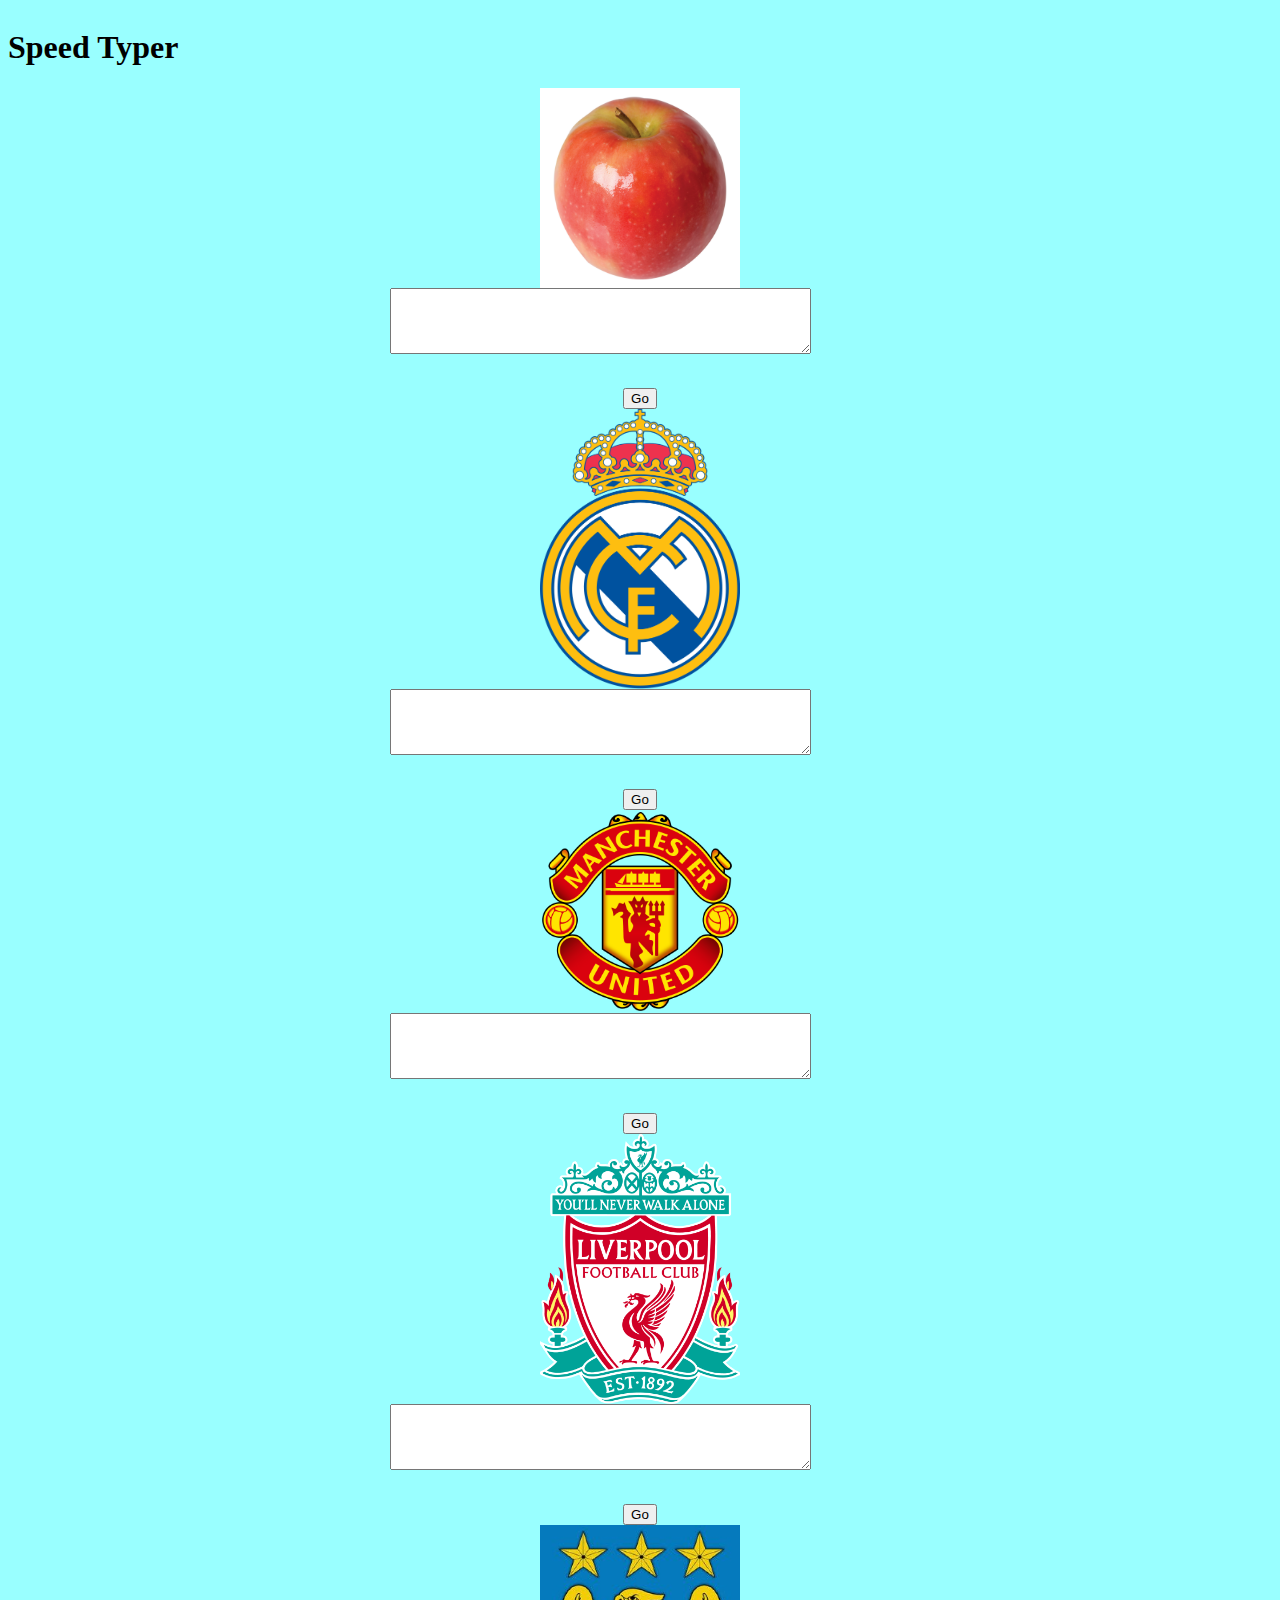
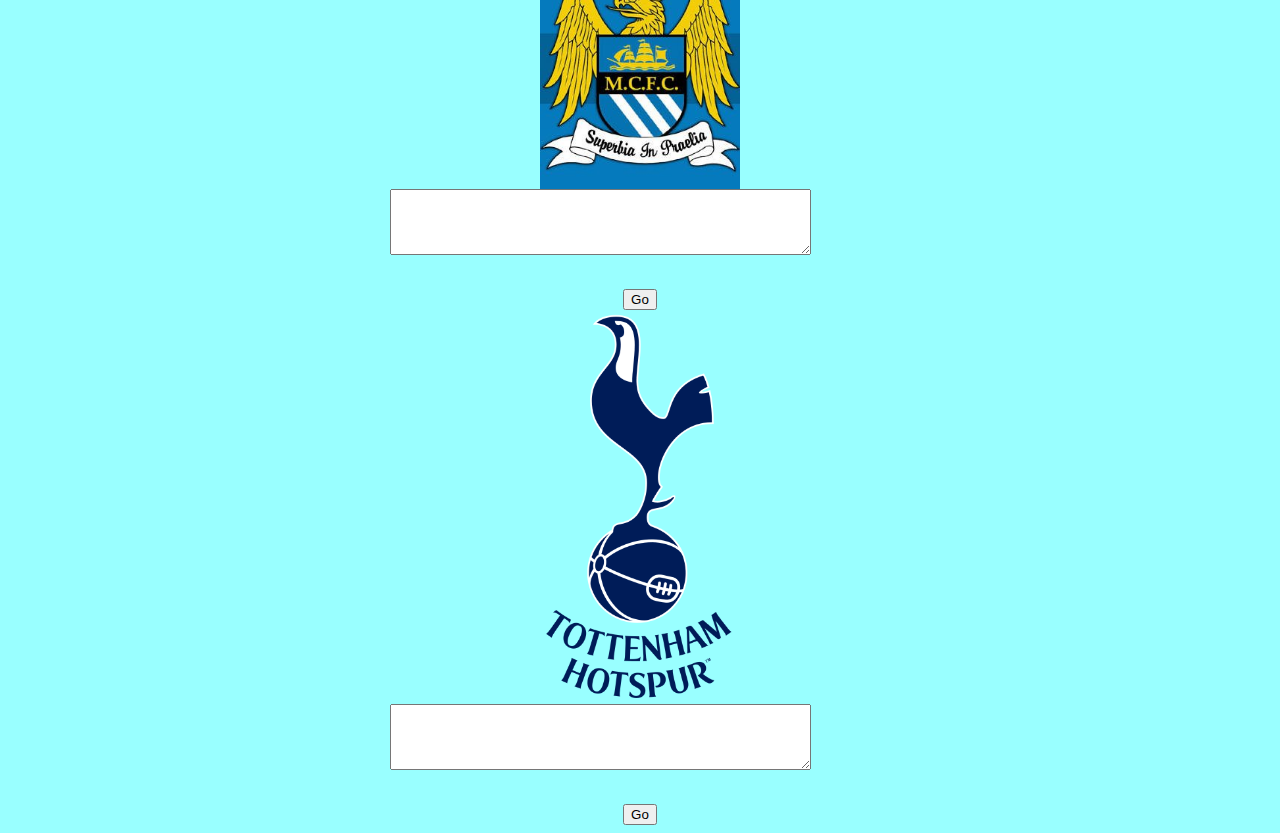
==== start.html @ 935c71cd "init" ====
<html>
<head>
	<title>Speed Typer</title>
	<link rel="stylesheet" type="text/css" href="css/main.css">
	<script src="js/jquery.js"></script>
	<script src="js/main.js"></script>
</head>
<body>
	<div data-role="header" style="overflow:hidden;">
	<h1>Speed Typer</h1>
	<div id="timer"></div>
	<center><img src="images/apple.jpeg" width="200" length="100" alt="Apple"></center>
	<div class="word_style"><textarea rows="4" cols="50" id="answer0"></textarea></div>
</textarea>
	<center><button onClick="checkAnswer(0)">Go</button></center>

	<center><img src="images/madrid.jpeg" width="200" length="100" alt="Madrid"></center>
	<div class="word_style"><textarea rows="4" cols="50" id="answer1"></textarea></div>
</textarea>
	<center><button onClick="checkAnswer(1)">Go</button></center>

	<center><img src="images/manu.jpeg" width="200" length="100" alt="Manchester Utd"></center>
	<div class="word_style"><textarea rows="4" cols="50" id="answer2"></textarea></div>
</textarea>
	<center><button onClick="checkAnswer(2)">Go</button></center>

	<center><img src="images/liverpool.jpeg" width="200" length="100" alt="Liverpool FC"></center>
	<div class="word_style"><textarea rows="4" cols="50" id="answer3"></textarea></div>
</textarea>
	<center><button onClick="checkAnswer(3)">Go</button></center>

	<center><img src="images/mcfc.jpeg" width="200" length="100" alt="Manchester City"></center>
	<div class="word_style"><textarea rows="4" cols="50" id="answer4"></textarea></div>
</textarea>
	<center><button onClick="checkAnswer(4)">Go</button></center>

	<center><img src="images/spurs.jpeg" width="200" length="100" alt="Tottenham Hotspur"></center>
	<div class="word_style"><textarea rows="4" cols="50" id="answer5"></textarea></div>
</textarea>
	<center><button onClick="checkAnswer(5)">Go</button></center>
</body>
</html>
---- css/main.css ----
body { background-color: #99FFFF;
 }

.word_display {
	width:500px;
	height:100px;
	border:1px solid #000;
	margin: 0 auto;
}


.word_style {
	width:500px;
	height:100px;
	margin: 0 auto;
}
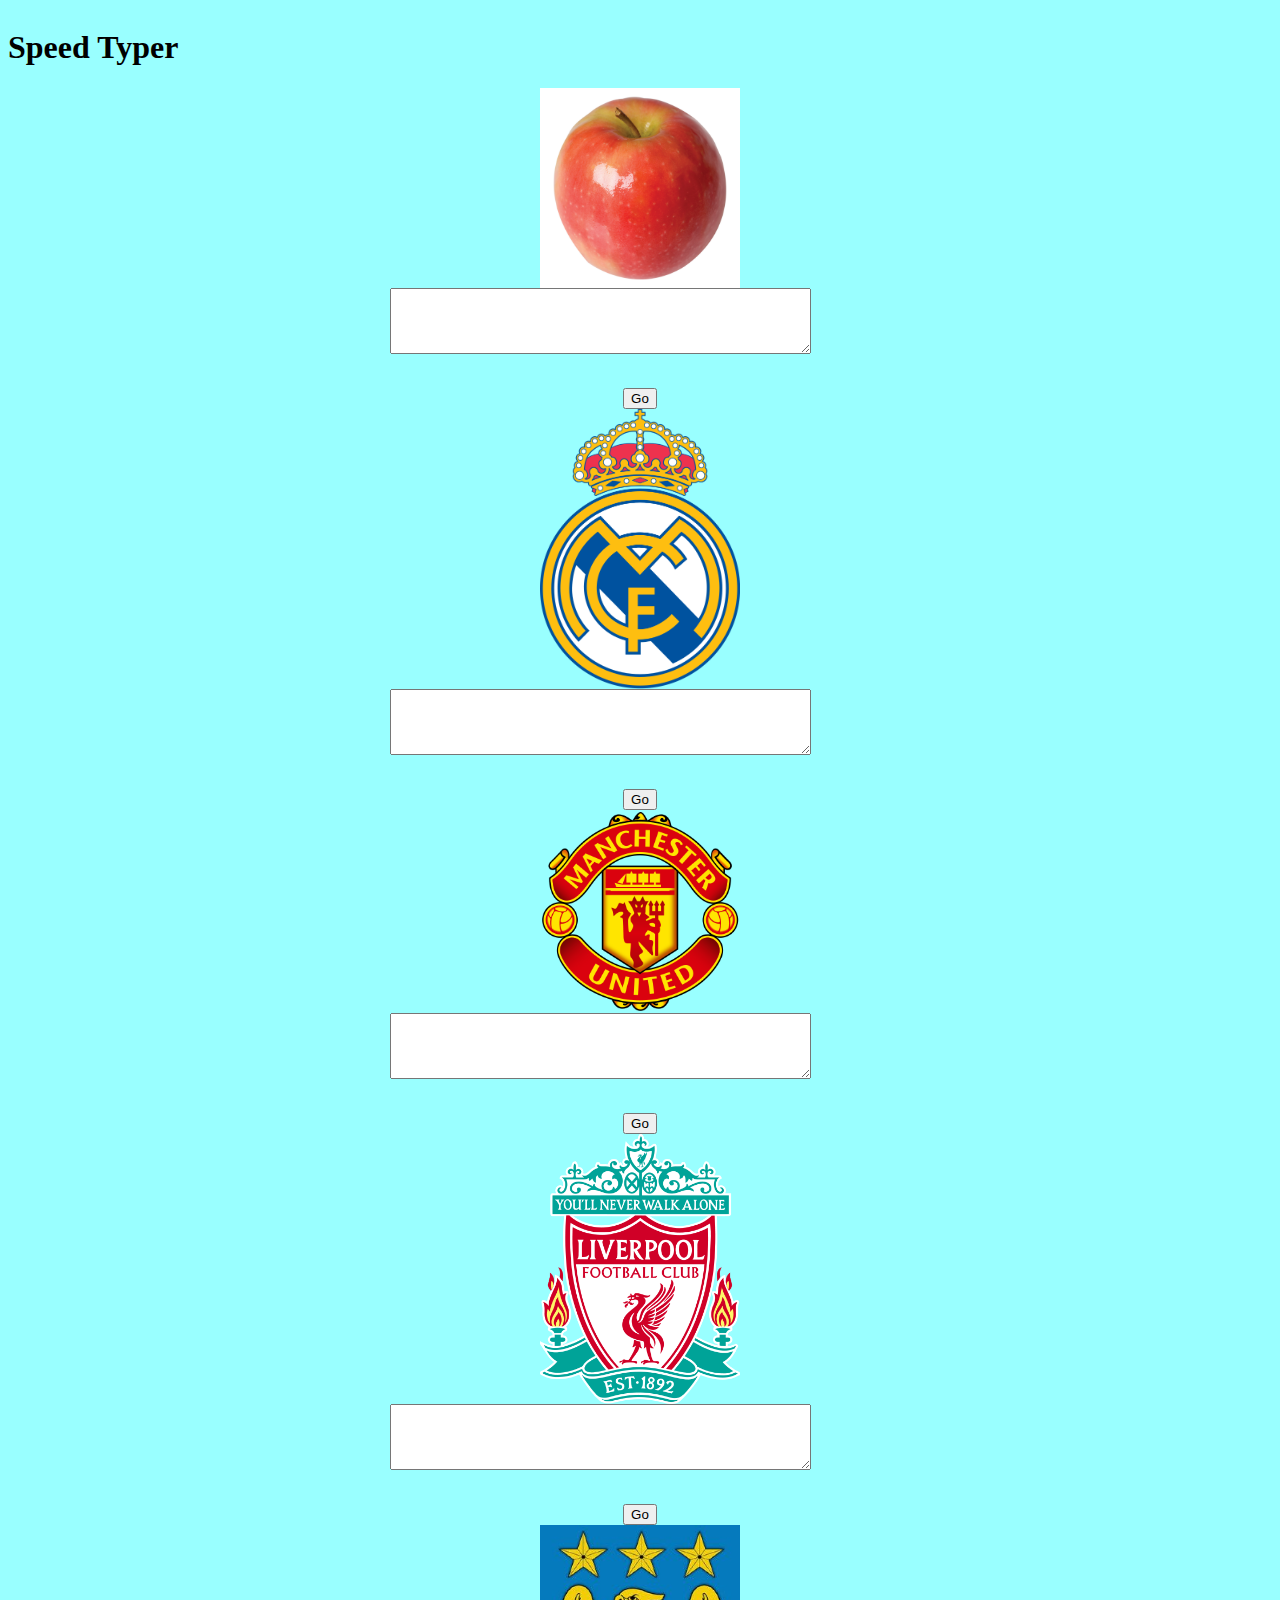
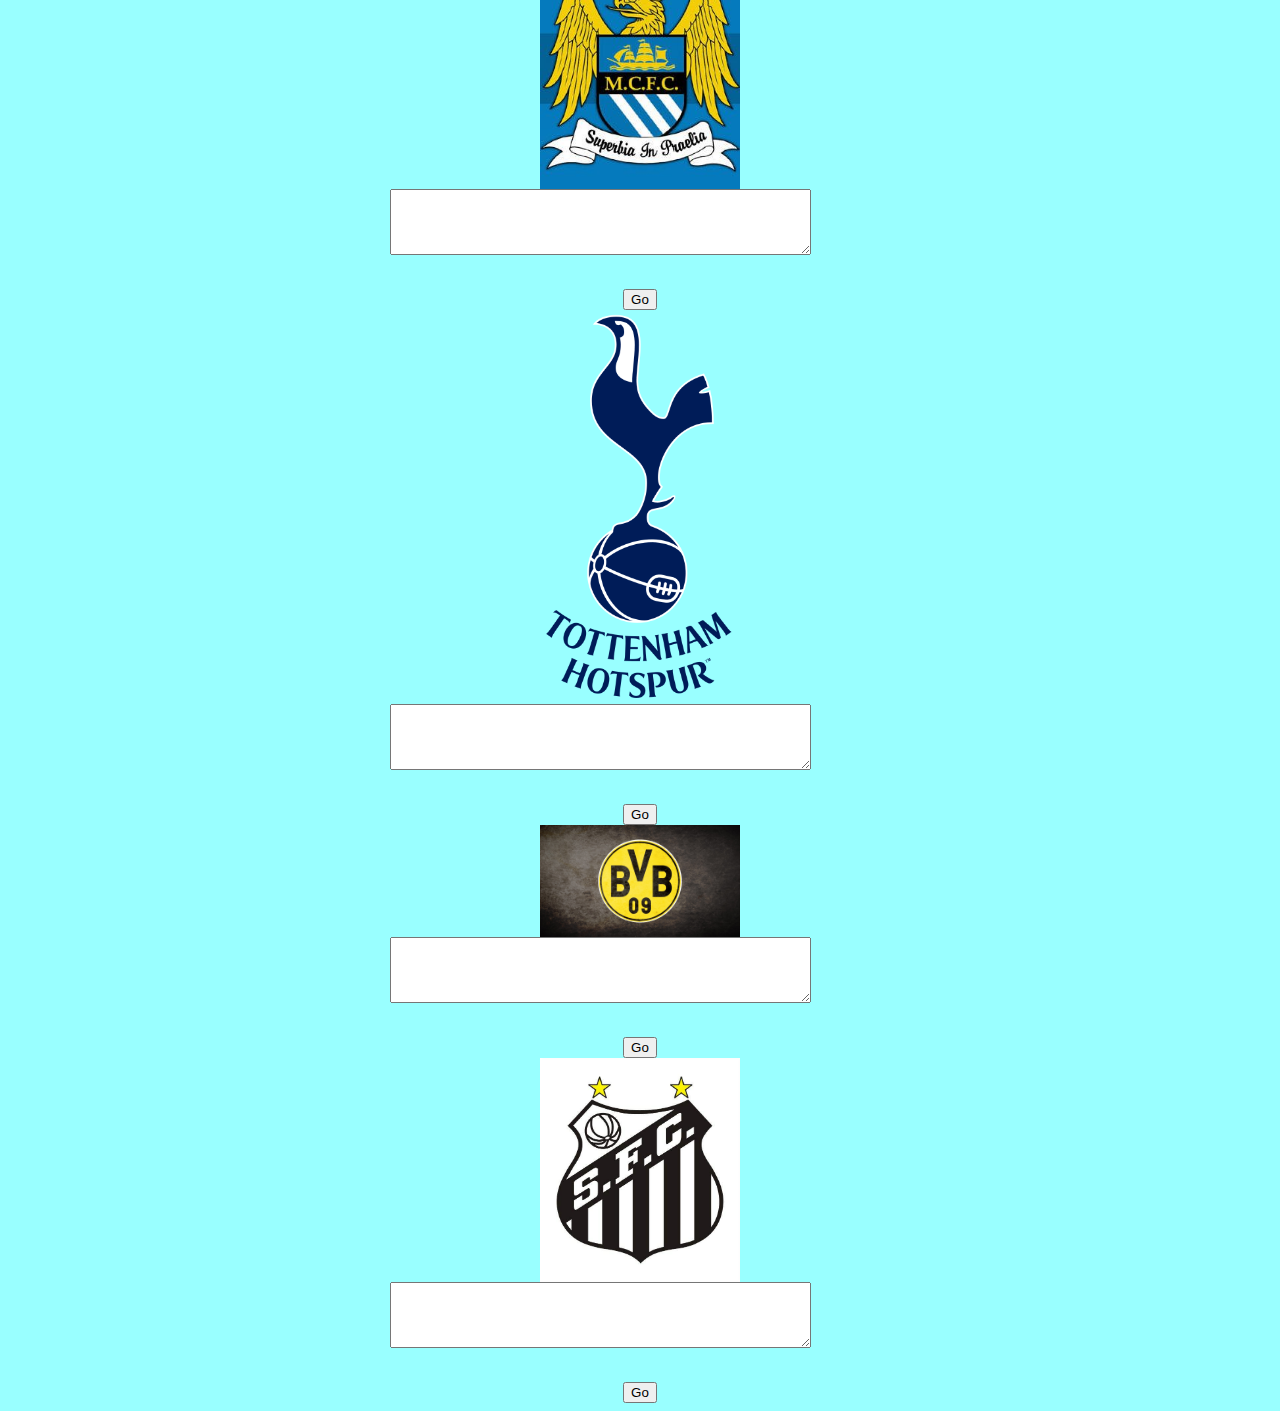
==== commit 92945b44: "i have made a fast enjoyable game for anyone to play." ====
--- a/start.html
+++ b/start.html
@@ -38,5 +38,15 @@
 	<div class="word_style"><textarea rows="4" cols="50" id="answer5"></textarea></div>
 </textarea>
 	<center><button onClick="checkAnswer(5)">Go</button></center>
+
+	<center><img src="images/bd.jpeg" width="200" length="100" alt="Borussia Dortmund"></center>
+	<div class="word_style"><textarea rows="4" cols="50" id="answer6"></textarea></div>
+</textarea>
+	<center><button onClick="checkAnswer(6)">Go</button></center>
+
+	<center><img src="images/s.jpeg" width="200" length="100" alt="Santos"></center>
+	<div class="word_style"><textarea rows="4" cols="50" id="answer7"></textarea></div>
+</textarea>
+	<center><button onClick="checkAnswer(7)">Go</button></center>
 </body>
 </html>